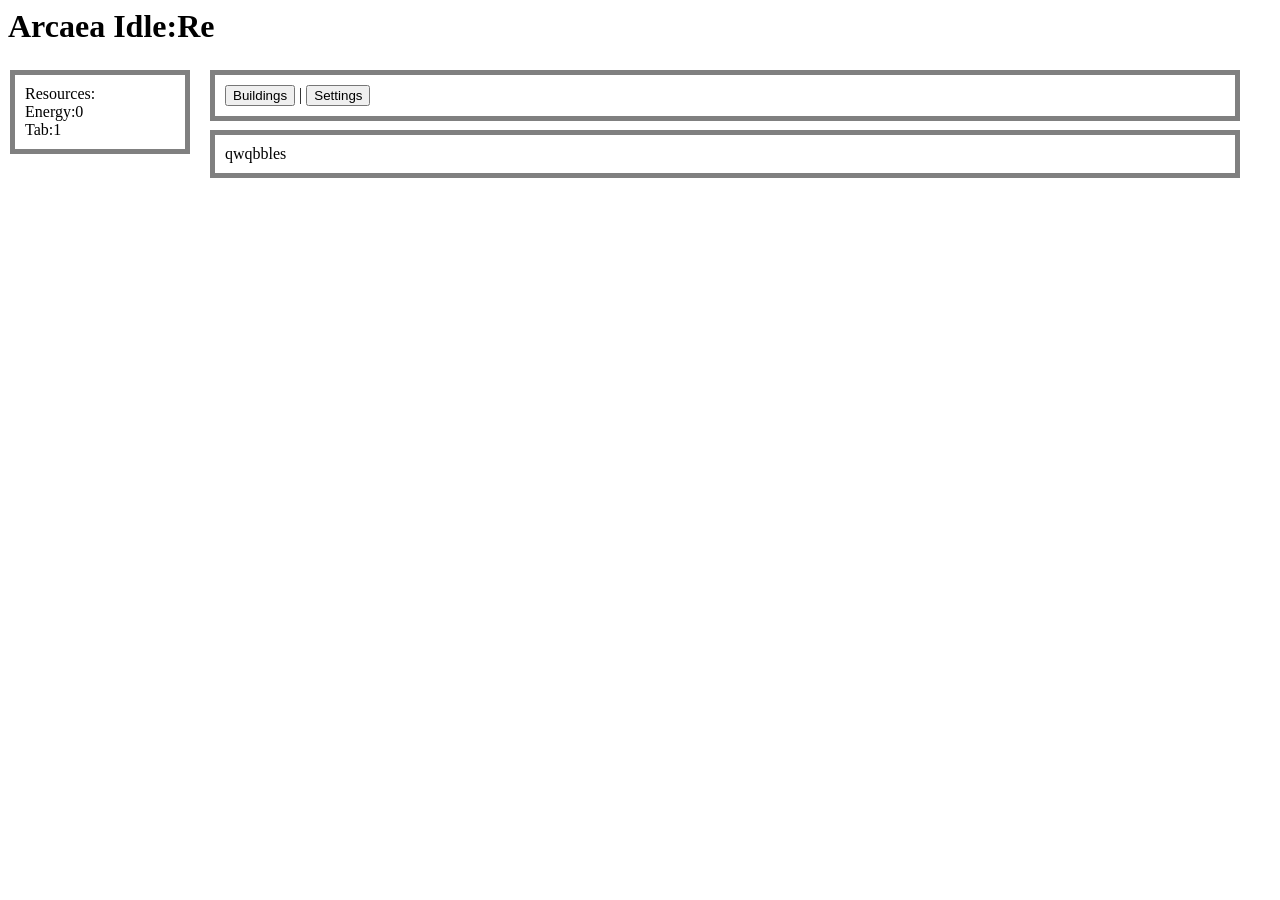
==== index.html @ ebe7207f "Update and rename ArcaeaIdleRe.html to index.html" ====
<html>
	<head>
		<meta charset="utf-8">
		<title>Arcaea Idle:Re</title>
		<link rel="icon" href="pic/test.png">
		<script src="ArcaeaIdleRe.js" ></script>
		<script src="IOReset.js" ></script>
		<script src="OnTickExecute.js" ></script>
		<script src="rN.js" ></script>
		<script src="Upgrades.js" ></script>
		<link rel="stylesheet" type="text/css" href="ArcaeaIdleRe.css">
	</head>
	<body onload="load()">
		<h1 id="a">Arcaea Idle:Re</h1>
		<main id="main">
			<div id="ll" class="leftlist">
				<div id="ll1"></div>
				<div id="ll2"></div>
				<div id="ll3"></div>
				<div id="ll4"></div>
				<div id="ll5"></div>
				<div id="ll6"></div>
			</div>
			<div id="tab" class="tab"></div>
			<div id="rn" class="rn">Rolling News</div>
			<div id="buildingname" class="buildingname">
				<div id="bu1"></div>
				<div id="bu2"></div>
				<div id="bu3"></div>
				<div id="bu4"></div>
				<div id="bu5"></div>
			</div>
			<div id="buildingbuy" class="buildingbuy">
				<div id="bb1"></div>
				<div id="bb2"></div>
				<div id="bb3"></div>
				<div id="bb4"></div>
				<div id="bb5"></div>
			</div>
			<div id="buildingprod" class="buildingproduce">
				<div id="bp1"></div>
				<div id="bp2"></div>
				<div id="bp3"></div>
				<div id="bp4"></div>
				<div id="bp5"></div>
			</div>
			<div id="upgrades">
			</div>
			<div id="settings" class="buildingname">
				<div id="se1"></div>
				<div id="se2"></div>
				<div id="se3"></div>
				<div id="se4"></div>
			</div>
		</main>
	</body>
</html>
---- ArcaeaIdleRe.css ----
.fn1 {
	border: 50px solid black;
	width: 400px;
	opacity: .5;
}
.lc{font-family:"Lucida Console",Consolas;}
.dropdown {
	position: relative;
	display: inline-block;
}
.dropdown-content {
	display: none;
	position: absolute;
	background-color: #f9f9f9;
	min-width: 160px;
	box-shadow: 0px 8px 16px 0px rgba(0,0,0,0.2);
	padding: 12px 16px;
}
.dropdown:hover .dropdown-content {
	display: block;
}
.leftlist {
	width:150px;
	padding:10px;
	border:5px solid gray;
	margin:10px;
    position:fixed;
    left:0px;
    top:60px;
}
.tab {
	width:1000px;
	padding:10px;
	border:5px solid gray;
	margin:10px;
    position:absolute;
    left:200px;
    top:60px;
}
.rn {
	width:1000px;
	padding:10px;
	border:5px solid gray;
	margin:10px;
    position:absolute;
    left:200px;
    top:120px;
}
.buildingname {
    position:absolute;
    left:220px;
    top:200px;
}
.buildingbuy {
    position:absolute;
    top:200px;
    left:670px;
}
.buildingproduce {
    position:absolute;
    left:450px;
    top:200px;
}
.Ug1 {
	width:150px;
	height:38px;
	padding:10px;
	border:5px solid gray;
	margin:10px;
    position:absolute;
    left:200px;
    top:200px;
}
.Ug1t {
    position:relative;
    left:50px;
    top:-25px;
}
.Ug2 {
	width:150px;
	height:38px;
	padding:10px;
	border:5px solid gray;
	margin:10px;
    position:absolute;
    left:400px;
    top:200px;
}
.Ug3 {
	width:150px;
	height:38px;
	padding:10px;
	border:5px solid gray;
	margin:10px;
    position:absolute;
    left:600px;
    top:200px;
}
.Ug4 {
	width:150px;
	height:38px;
	padding:10px;
	border:5px solid gray;
	margin:10px;
    position:absolute;
    left:800px;
    top:200px;
}
.Ug5 {
	width:150px;
	height:38px;
	padding:10px;
	border:5px solid gray;
	margin:10px;
    position:absolute;
    left:1000px;
    top:200px;
}
.pv {
    position:absolute;
    left:200px;
    top:300px;
}
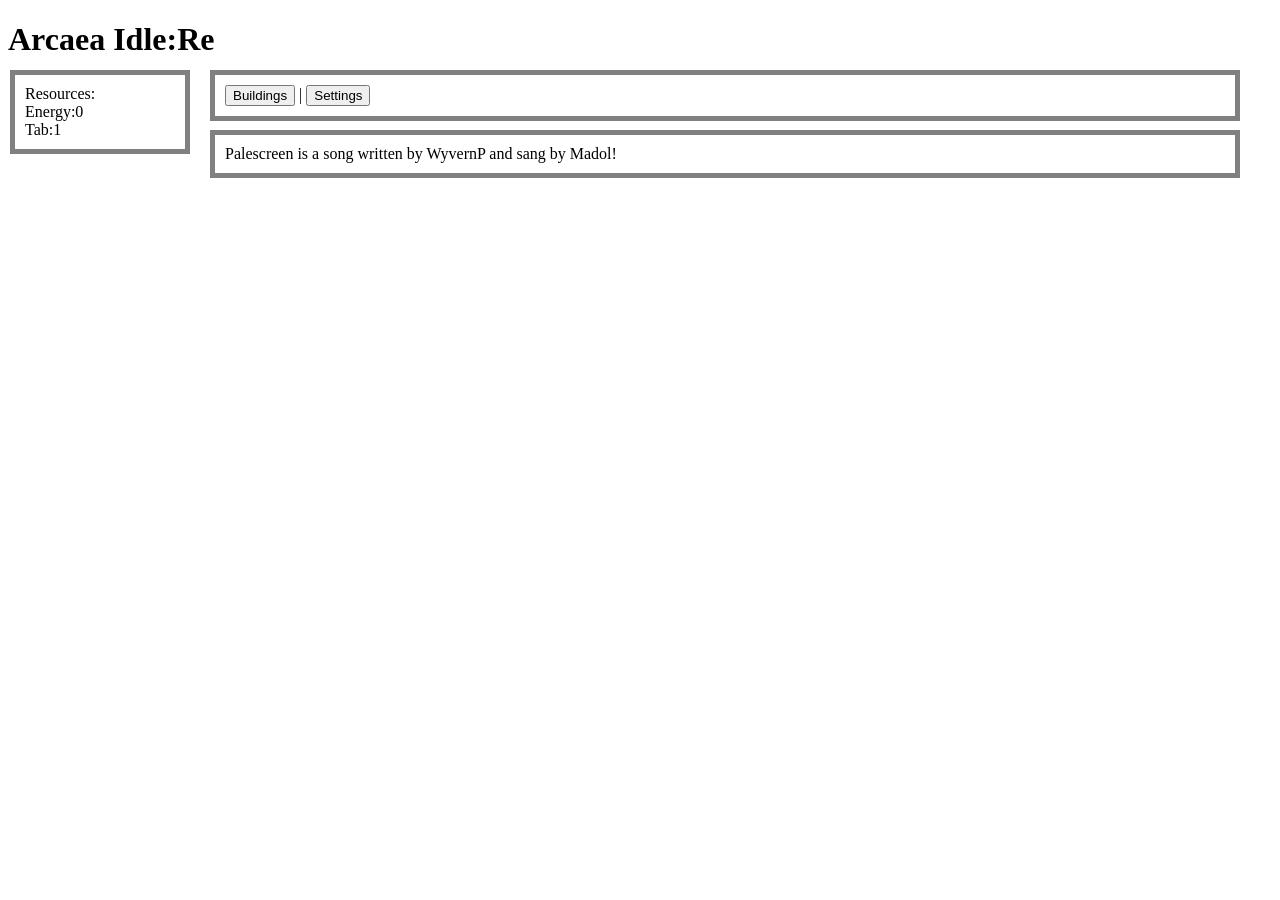
==== commit defd3fa6: "Update index.html" ====
--- a/index.html
+++ b/index.html
@@ -1,3 +1,4 @@
+<!DOCTYPE html>
 <html>
 	<head>
 		<meta charset="utf-8">
